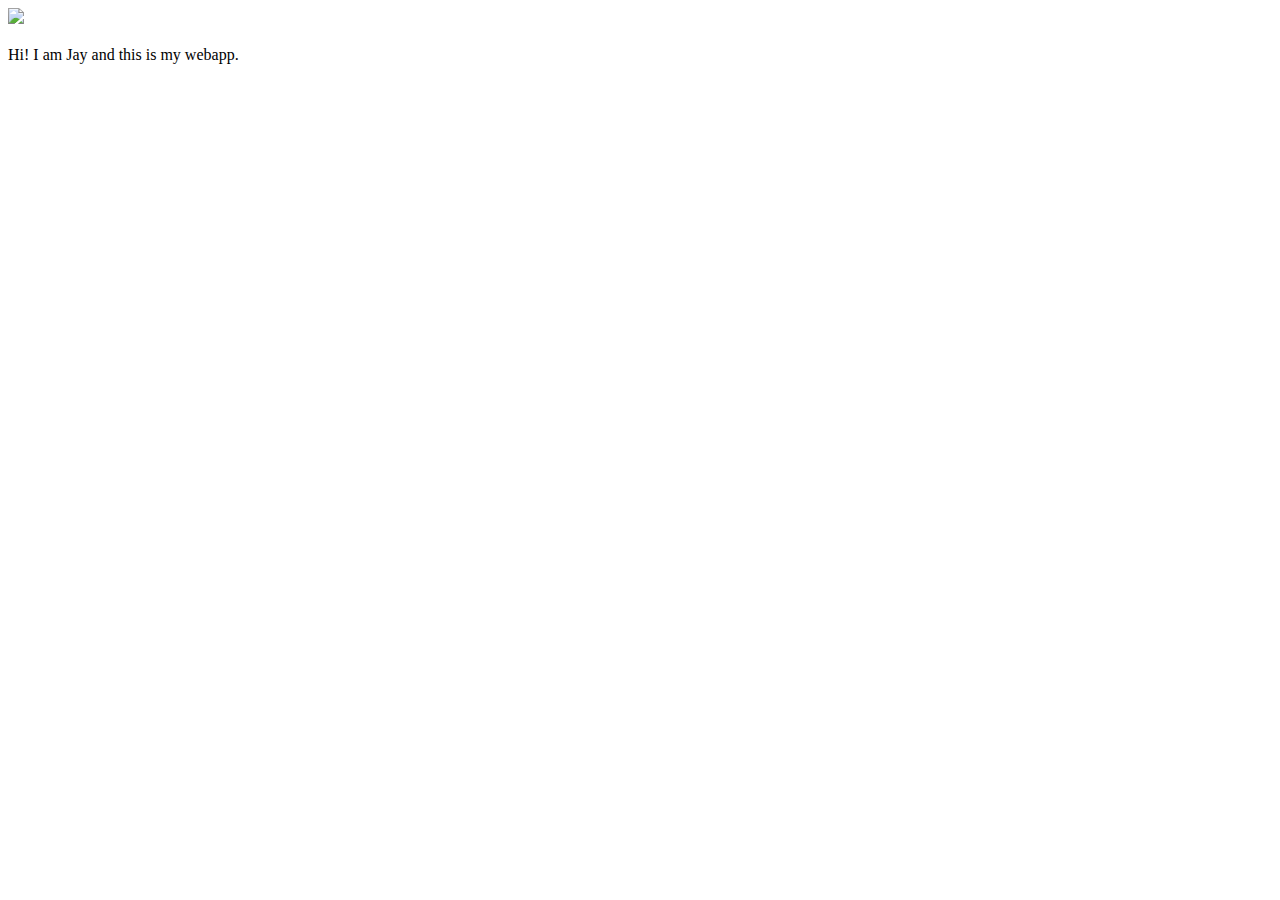
==== ui/index.html @ 0db3fa07 "[imad-console] Updates ui/index.html" ====
<!doctype html>
<html>
    <head>
        <link href="/ui/style.css" rel="stylesheet" />
    </head>
    <body>
        <div class="center">
            <img src="/ui/madi.png" class="img-medium"/>
        </div>
        <br>
        <div class="center text-big bold">
            Hi! I am Jay and this is my webapp.
        </div>
        <script type="text/javascript" src="/ui/main.js">
        </script>
    </body>
</html>
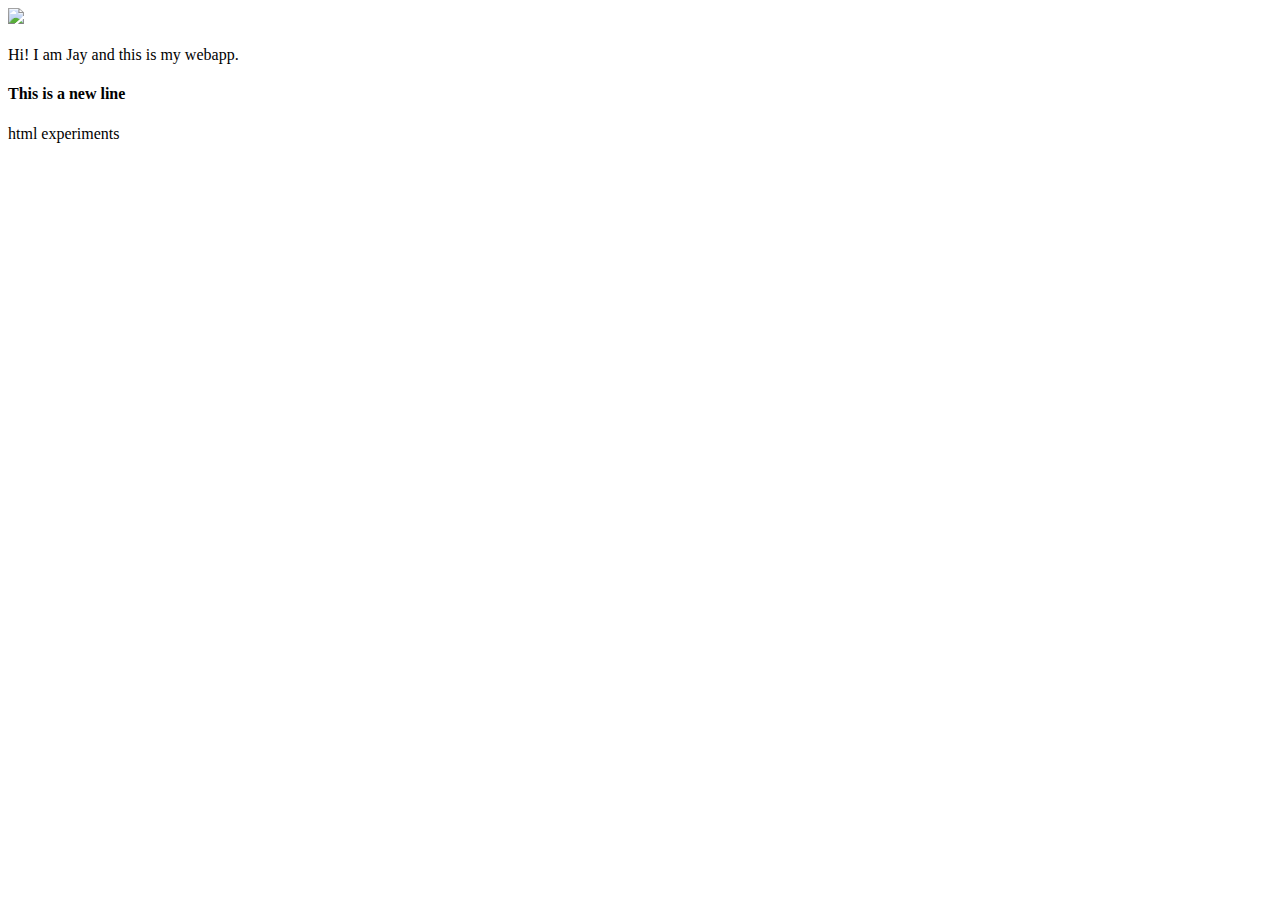
==== commit 7f3c431f: "made some local changes" ====
--- a/ui/index.html
+++ b/ui/index.html
@@ -10,6 +10,8 @@
         <br>
         <div class="center text-big bold">
             Hi! I am Jay and this is my webapp.
+            <h4>This is a new line</h4>
+            html experiments
         </div>
         <script type="text/javascript" src="/ui/main.js">
         </script>
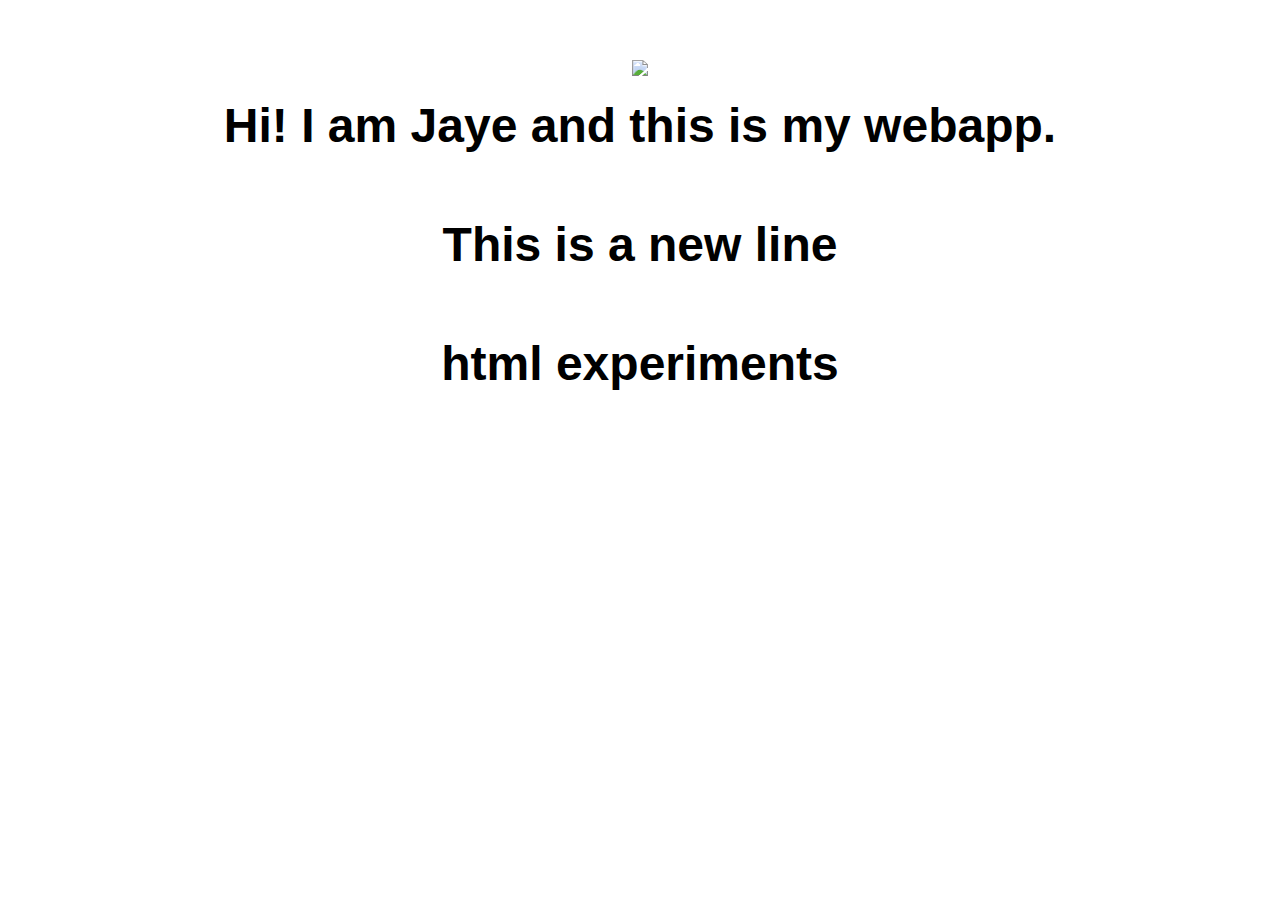
==== commit e089a415: "[imad-console] Updates ui/index.html" ====
--- a/ui/index.html
+++ b/ui/index.html
@@ -9,7 +9,7 @@
         </div>
         <br>
         <div class="center text-big bold">
-            Hi! I am Jay and this is my webapp.
+            Hi! I am Jaye and this is my webapp.
             <h4>This is a new line</h4>
             html experiments
         </div>
--- a/ui/style.css
+++ b/ui/style.css
@@ -0,0 +1,28 @@
+body {
+    font-family: sans-serif;
+    margin-top: 60px;
+}
+
+.center {
+    text-align: center;
+}
+
+.text-big {
+    font-size: 300%;
+}
+
+.bold {
+    font-weight: bold;
+}
+
+.img-medium {
+    height: 200px;
+}
+.container {
+    max-width: 800px;
+    margin: 0 auto;
+    color: #423b3b;
+    font-family: sans-serif;
+    padding-left: 20px;
+    padding-right: 20px;
+            }
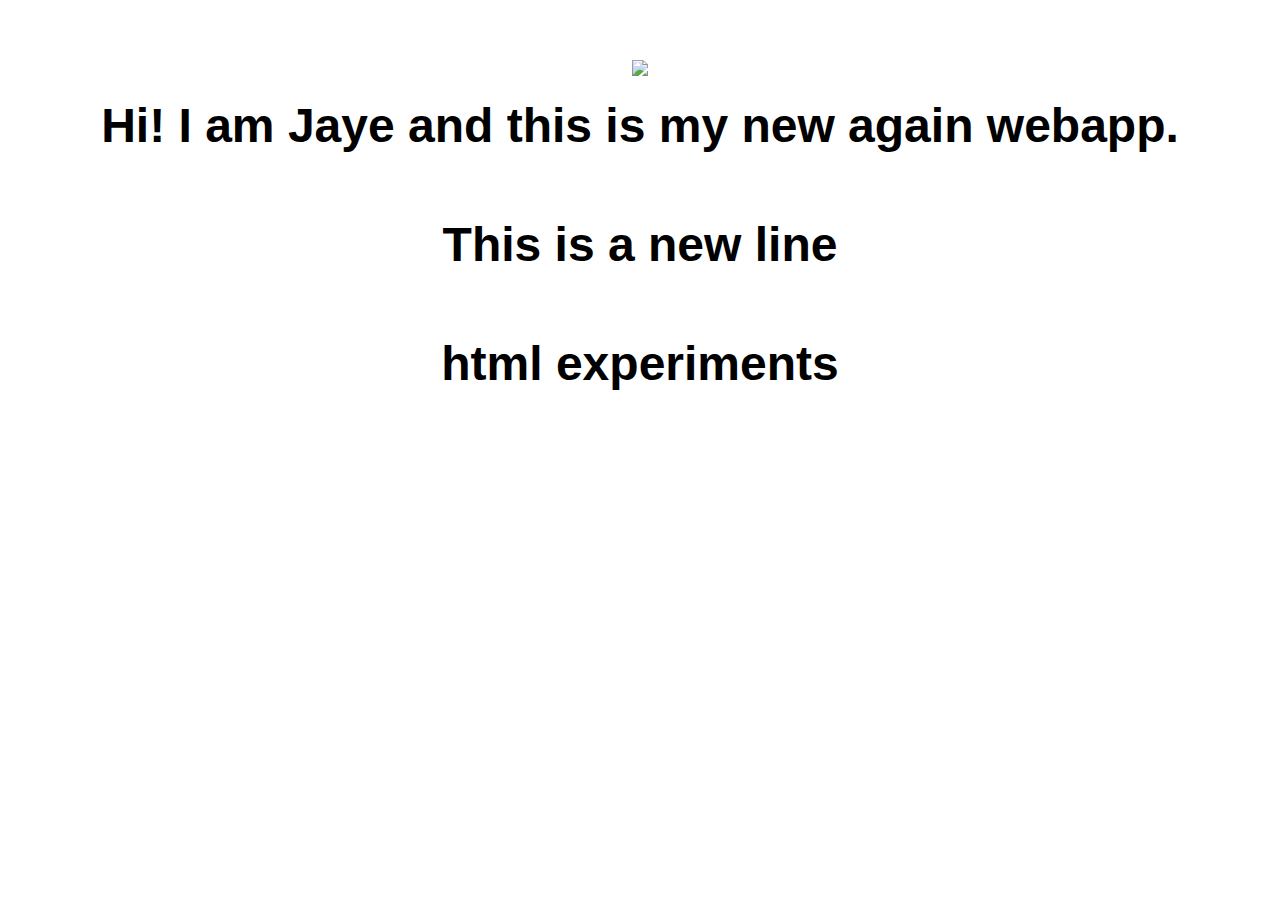
==== commit dbc3d2d5: "[imad-console] Updates ui/index.html" ====
--- a/ui/index.html
+++ b/ui/index.html
@@ -9,7 +9,7 @@
         </div>
         <br>
         <div class="center text-big bold">
-            Hi! I am Jaye and this is my webapp.
+            Hi! I am Jaye and this is my new again webapp.
             <h4>This is a new line</h4>
             html experiments
         </div>
